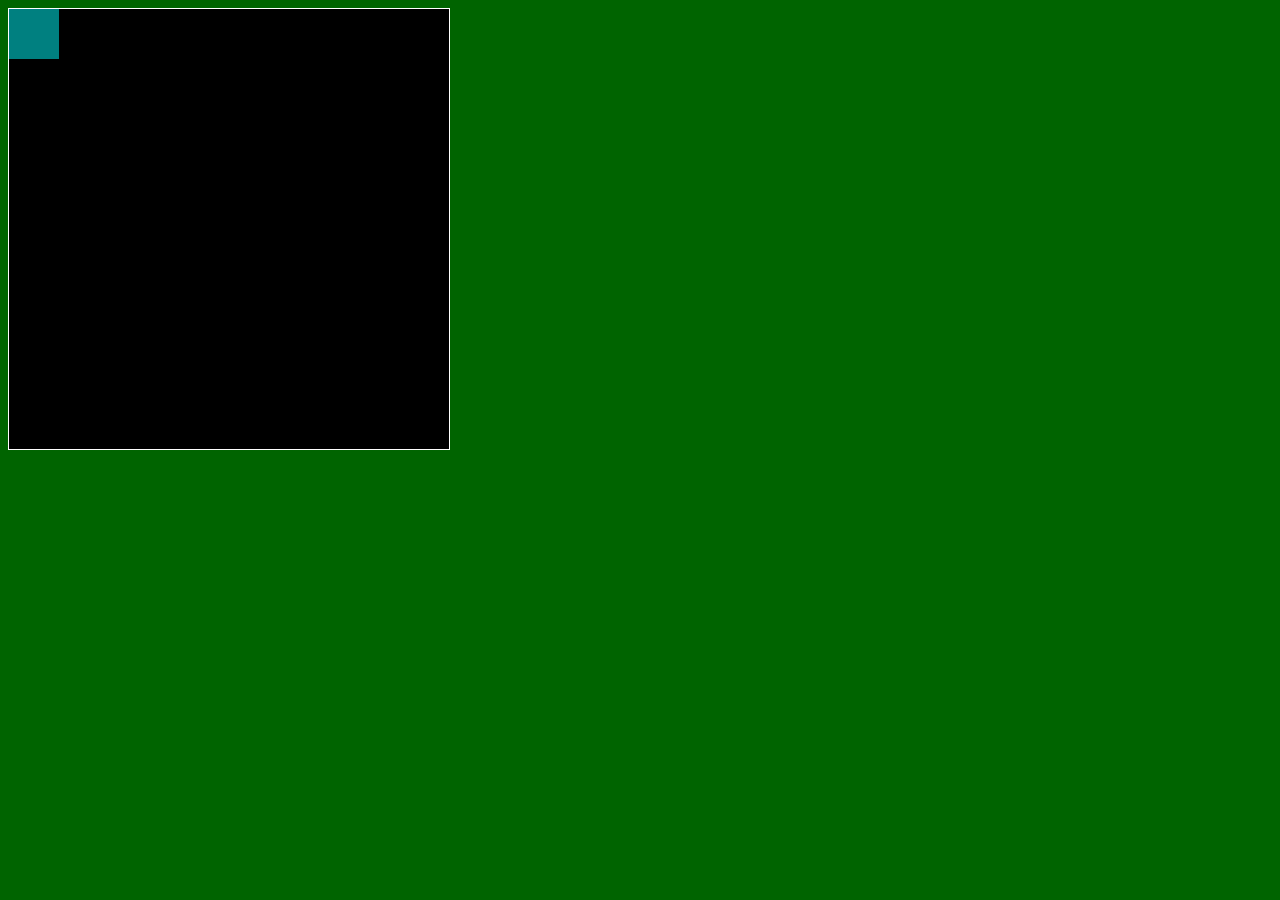
==== asd-projects/pong/index.html @ b6fedec7 "adding stuff and cleanup" ====
<!DOCTYPE html>
<html>
  <head>
    <title>Title</title>
    <!-- Load CSS files -->
    <link rel="stylesheet" type="text/css" href="index.css">
    
    <!-- Load JavaScript files -->
    <script src="jquery.min.js"></script>
    <script src="index.js"></script>
  </head>
  
  <body>
    <div id='board'>
      <div id='gameItem'></div>
    </div>
  </body>
</html>
---- asd-projects/pong/index.css ----
body {
  background-color: darkgreen;
}

#board {
  width: 440px;
  height: 440px;
  border: 1px solid white;
  background-color: black;
  position: relative;
}

#gameItem {
  background-color: teal;
  width: 50px;
  height: 50px;
  position: absolute;
/*   left: 100px; */  /* Uncomment if you want to set a "starting" position */
/*   top: 100px;  */  /* Uncomment if you want to set a "starting" position */
}
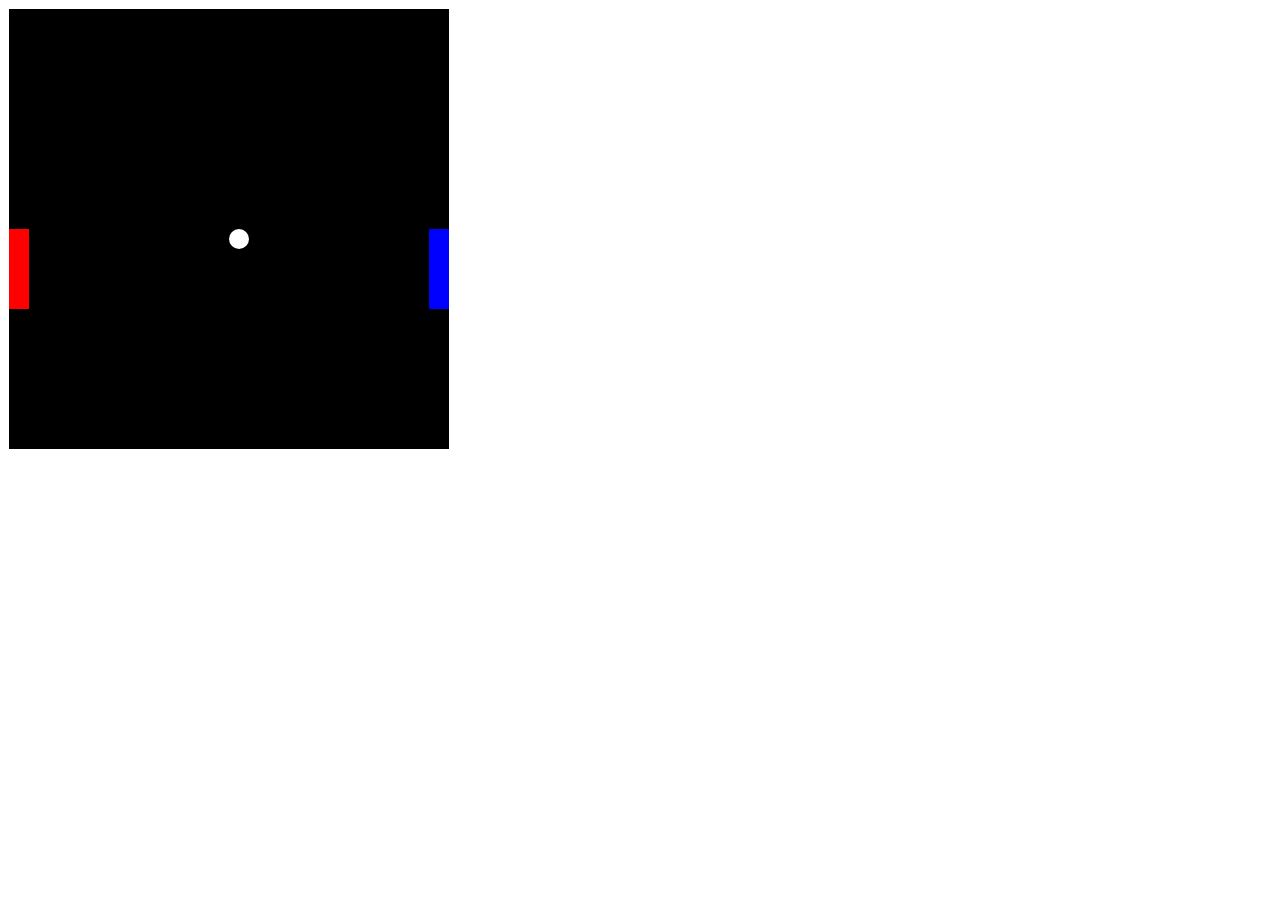
==== commit 99135233: "saving pong" ====
--- a/asd-projects/pong/index.html
+++ b/asd-projects/pong/index.html
@@ -12,7 +12,9 @@
   
   <body>
     <div id='board'>
-      <div id='gameItem'></div>
+      <div id='paddleLeft'></div>
+      <div id='paddleRight'></div>
+      <div id='ball'></div>
     </div>
   </body>
 </html>
--- a/asd-projects/pong/index.css
+++ b/asd-projects/pong/index.css
@@ -1,6 +1,6 @@
 
 body {
-  background-color: darkgreen;
+  background-color: white;
 }
 
 #board {
@@ -10,12 +10,28 @@
   background-color: black;
   position: relative;
 }
-
-#gameItem {
-  background-color: teal;
-  width: 50px;
-  height: 50px;
+#paddleLeft {
+  background-color: red;
+  left: 0px;
+  top: 220px;
+  width: 20px;
+  height: 80px;
   position: absolute;
-/*   left: 100px; */  /* Uncomment if you want to set a "starting" position */
-/*   top: 100px;  */  /* Uncomment if you want to set a "starting" position */
 }
+#paddleRight {
+  background-color: blue;
+  left: 420px;
+  top: 220px;
+  width: 20px;
+  height: 80px;
+  position: absolute;
+}
+#ball {
+  background-color: white;
+  left: 220px;
+  top: 220px;
+  width: 20px;
+  height: 20px;
+  border-radius: 10px;
+  position: absolute;
+}
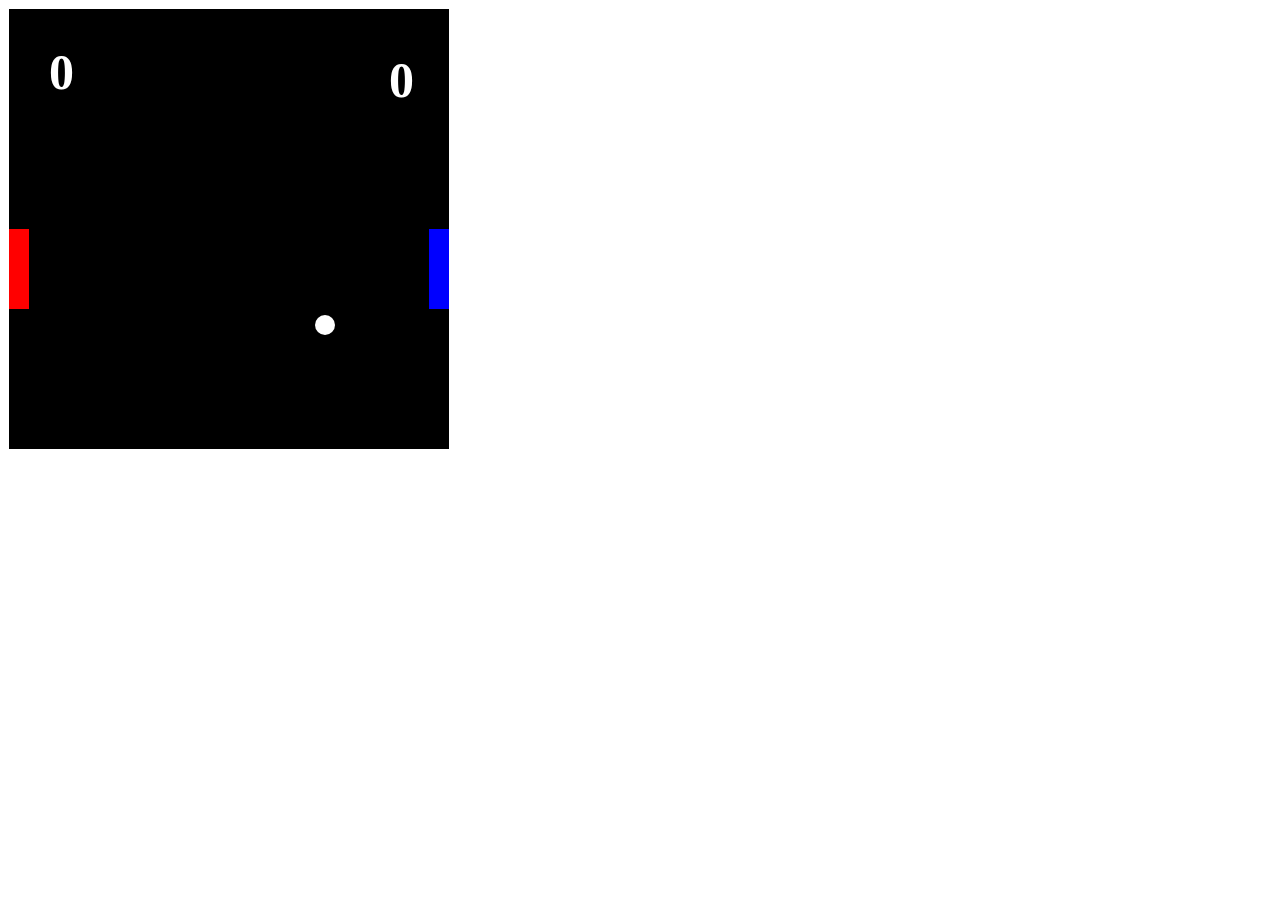
==== commit 4f1d7153: "saving pong" ====
--- a/asd-projects/pong/index.html
+++ b/asd-projects/pong/index.html
@@ -12,6 +12,10 @@
   
   <body>
     <div id='board'>
+      <h1 style=float:left;></h1><h2 style=float:right;></h2>
+      <div id='playerLeftScore'></div>
+      <div id='playerRightScore'>
+      </div>
       <div id='paddleLeft'></div>
       <div id='paddleRight'></div>
       <div id='ball'></div>
--- a/asd-projects/pong/index.css
+++ b/asd-projects/pong/index.css
@@ -2,10 +2,23 @@
 body {
   background-color: white;
 }
-
+h1{
+  left:40px;
+  font-size: 50px;
+  color: white;
+  position: absolute;
+}
+h2{
+  left:380px;
+  font-size: 50px;
+  color:white;
+  position: absolute;
+}
 #board {
   width: 440px;
   height: 440px;
+  top: 0px;
+  left: 0px;
   border: 1px solid white;
   background-color: black;
   position: relative;
